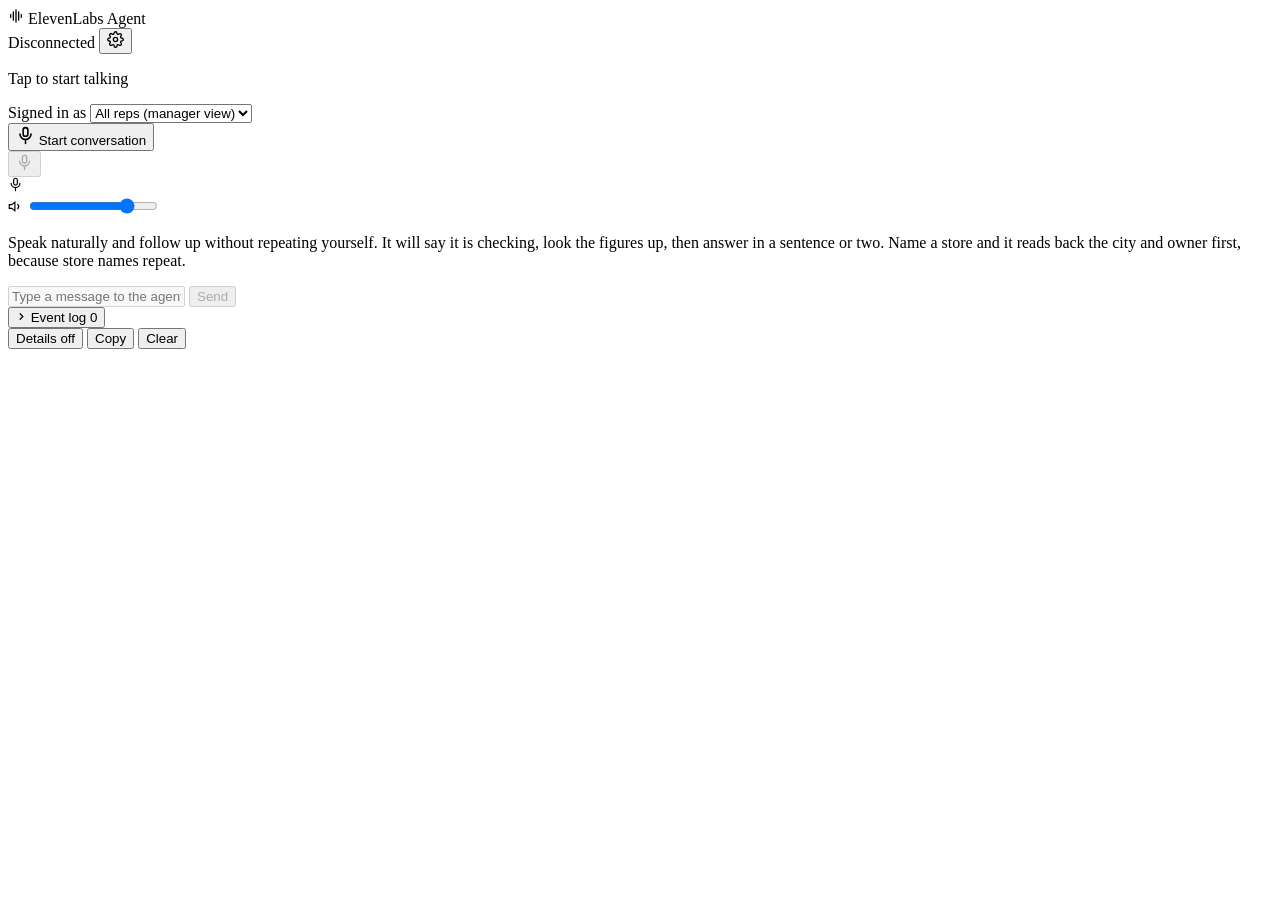
==== public/index.html @ e258ef6b "Add a rep picker, standing in for sign-in Rep-scoped answers need a name, and until there are accoun" ====
<!doctype html>
<html lang="en">
<head>
  <meta charset="utf-8" />
  <meta name="viewport" content="width=device-width, initial-scale=1" />
  <title>ElevenLabs Agent</title>
  <link rel="stylesheet" href="/styles.css" />
  <link rel="icon" href="data:image/svg+xml,<svg xmlns='http://www.w3.org/2000/svg' viewBox='0 0 100 100'><text y='.9em' font-size='90'>&#127908;</text></svg>" />
</head>
<body>
  <div class="app">

    <header class="topbar">
      <div class="brand">
        <span class="brand-mark" aria-hidden="true">
          <svg viewBox="0 0 24 24" width="16" height="16" fill="none" stroke="currentColor" stroke-width="2" stroke-linecap="round">
            <path d="M4 10v4M8 6v12M12 3v18M16 6v12M20 10v4"/>
          </svg>
        </span>
        <span class="brand-name" id="brandName">ElevenLabs Agent</span>
      </div>

      <div class="topbar-right">
        <span class="status-pill" id="statusPill">
          <span class="dot" id="statusDot"></span>
          <span id="statusText">Disconnected</span>
        </span>
        <button class="icon-btn" id="settingsBtn" title="Settings" aria-label="Settings">
          <svg viewBox="0 0 24 24" width="17" height="17" fill="none" stroke="currentColor" stroke-width="1.9">
            <circle cx="12" cy="12" r="3"/>
            <path d="M19.4 15a1.65 1.65 0 0 0 .33 1.82l.06.06a2 2 0 1 1-2.83 2.83l-.06-.06a1.65 1.65 0 0 0-1.82-.33 1.65 1.65 0 0 0-1 1.51V21a2 2 0 1 1-4 0v-.09A1.65 1.65 0 0 0 9 19.4a1.65 1.65 0 0 0-1.82.33l-.06.06a2 2 0 1 1-2.83-2.83l.06-.06a1.65 1.65 0 0 0 .33-1.82 1.65 1.65 0 0 0-1.51-1H3a2 2 0 1 1 0-4h.09A1.65 1.65 0 0 0 4.6 9a1.65 1.65 0 0 0-.33-1.82l-.06-.06a2 2 0 1 1 2.83-2.83l.06.06A1.65 1.65 0 0 0 9 4.6a1.65 1.65 0 0 0 1-1.51V3a2 2 0 1 1 4 0v.09a1.65 1.65 0 0 0 1 1.51 1.65 1.65 0 0 0 1.82-.33l.06-.06a2 2 0 1 1 2.83 2.83l-.06.06a1.65 1.65 0 0 0-.33 1.82V9a1.65 1.65 0 0 0 1.51 1H21a2 2 0 1 1 0 4h-.09a1.65 1.65 0 0 0-1.51 1z"/>
          </svg>
        </button>
      </div>
    </header>

    <div class="banner" id="errorBanner" hidden role="alert">
      <svg class="banner-icon" viewBox="0 0 24 24" width="16" height="16" fill="none" stroke="currentColor" stroke-width="2" stroke-linecap="round">
        <circle cx="12" cy="12" r="9"/><path d="M12 8v4M12 16h.01"/>
      </svg>
      <span id="errorText"></span>
      <button class="banner-close" id="errorClose" aria-label="Dismiss">
        <svg viewBox="0 0 24 24" width="14" height="14" fill="none" stroke="currentColor" stroke-width="2.2" stroke-linecap="round">
          <path d="M6 6l12 12M18 6L6 18"/>
        </svg>
      </button>
    </div>

    <section class="settings" id="settingsPanel" hidden>
      <div class="settings-grid">
        <div class="field">
          <label for="agentSelect">Agent</label>
          <select id="agentSelect"></select>
        </div>
        <div class="field">
          <label for="connSelect">Transport</label>
          <select id="connSelect">
            <option value="websocket">WebSocket</option>
            <option value="webrtc">WebRTC</option>
          </select>
        </div>
        <div class="field field-wide">
          <label for="agentIdInput">Agent ID</label>
          <input id="agentIdInput" type="text" spellcheck="false" placeholder="agent_…" />
        </div>
      </div>
      <div class="notes">
        <p class="note" id="llmNote"></p>
        <p class="note" id="keyNote"></p>
      </div>
    </section>

    <main class="stage">
      <div class="orb" id="orb">
        <span class="orb-halo"></span>
        <span class="orb-ring ring1"></span>
        <span class="orb-ring ring2"></span>
        <span class="orb-level"></span>
        <span class="orb-core"></span>
      </div>

      <p class="mode-label" id="modeLabel">Tap to start talking</p>

      <!-- Who the agent should take the caller to be. A stand-in for sign-in:
           the rep-scoped lookups need a name, and until accounts exist the
           caller picks one. Locked once the call starts, because changing who
           you are mid-conversation would silently re-scope every answer. -->
      <div class="field" id="repField">
        <label for="repSelect">Signed in as</label>
        <select id="repSelect">
          <option value="">All reps (manager view)</option>
        </select>
      </div>

      <button class="btn btn-primary" id="callBtn">
        <svg class="mic-icon" viewBox="0 0 24 24" width="19" height="19" fill="none" stroke="currentColor" stroke-width="2" stroke-linecap="round">
          <rect x="9" y="2" width="6" height="11" rx="3"/>
          <path d="M5 10a7 7 0 0 0 14 0M12 17v5"/>
        </svg>
        <span id="callBtnLabel">Start conversation</span>
      </button>

      <div class="controls">
        <button class="icon-btn" id="muteBtn" title="Mute microphone" aria-label="Mute microphone" disabled>
          <svg viewBox="0 0 24 24" width="17" height="17" fill="none" stroke="currentColor" stroke-width="1.9" stroke-linecap="round">
            <rect x="9" y="2" width="6" height="11" rx="3"/>
            <path d="M5 10a7 7 0 0 0 14 0M12 17v5"/>
          </svg>
        </button>

        <div class="gauge" title="Microphone input level">
          <svg viewBox="0 0 24 24" width="15" height="15" fill="none" stroke="currentColor" stroke-width="1.9" stroke-linecap="round">
            <rect x="9" y="2" width="6" height="11" rx="3"/>
            <path d="M5 10a7 7 0 0 0 14 0M12 17v5"/>
          </svg>
          <div class="meter"><div class="meter-fill" id="meterFill"></div></div>
        </div>

        <div class="gauge" title="Output volume">
          <svg viewBox="0 0 24 24" width="15" height="15" fill="none" stroke="currentColor" stroke-width="1.9" stroke-linecap="round">
            <path d="M11 5 6 9H2v6h4l5 4zM15.5 8.5a5 5 0 0 1 0 7"/>
          </svg>
          <input type="range" id="volumeSlider" min="0" max="100" value="80" aria-label="Output volume" />
        </div>
      </div>
    </main>

    <section class="transcript-section">
      <div class="transcript" id="transcript">
        <div class="guide" id="guide">
          <p class="guide-lede">
            Speak naturally and follow up without repeating yourself. It will
            say it is checking, look the figures up, then answer in a sentence
            or two. Name a store and it reads back the city and owner first,
            because store names repeat.
          </p>
          <div class="guide-groups" id="guideGroups"></div>
          <p class="guide-foot" id="guideFoot"></p>
        </div>
      </div>
      <form class="composer" id="composer">
        <input id="composerInput" type="text" placeholder="Type a message to the agent…" autocomplete="off" disabled />
        <button class="btn btn-ghost" type="submit" id="composerSend" disabled>Send</button>
      </form>
    </section>

    <section class="debug">
      <div class="debug-head">
        <button class="debug-toggle" id="debugToggle" aria-expanded="false">
          <span class="debug-caret" aria-hidden="true">
            <svg viewBox="0 0 24 24" width="11" height="11" fill="none" stroke="currentColor" stroke-width="2.6" stroke-linecap="round">
              <path d="M9 6l6 6-6 6"/>
            </svg>
          </span>
          Event log
          <span class="debug-count" id="debugCount">0</span>
        </button>
        <div class="debug-actions">
          <span class="debug-stat" id="debugStat"></span>
          <button class="btn-mini" id="debugDetail" aria-pressed="false"
                  title="Include message text and tool payloads in the log">Details off</button>
          <button class="btn-mini" id="debugCopy">Copy</button>
          <button class="btn-mini" id="debugClear">Clear</button>
        </div>
      </div>
      <pre class="debug-log" id="debugLog" hidden></pre>
    </section>

  </div>

  <script type="module" src="/app.js"></script>
</body>
</html>
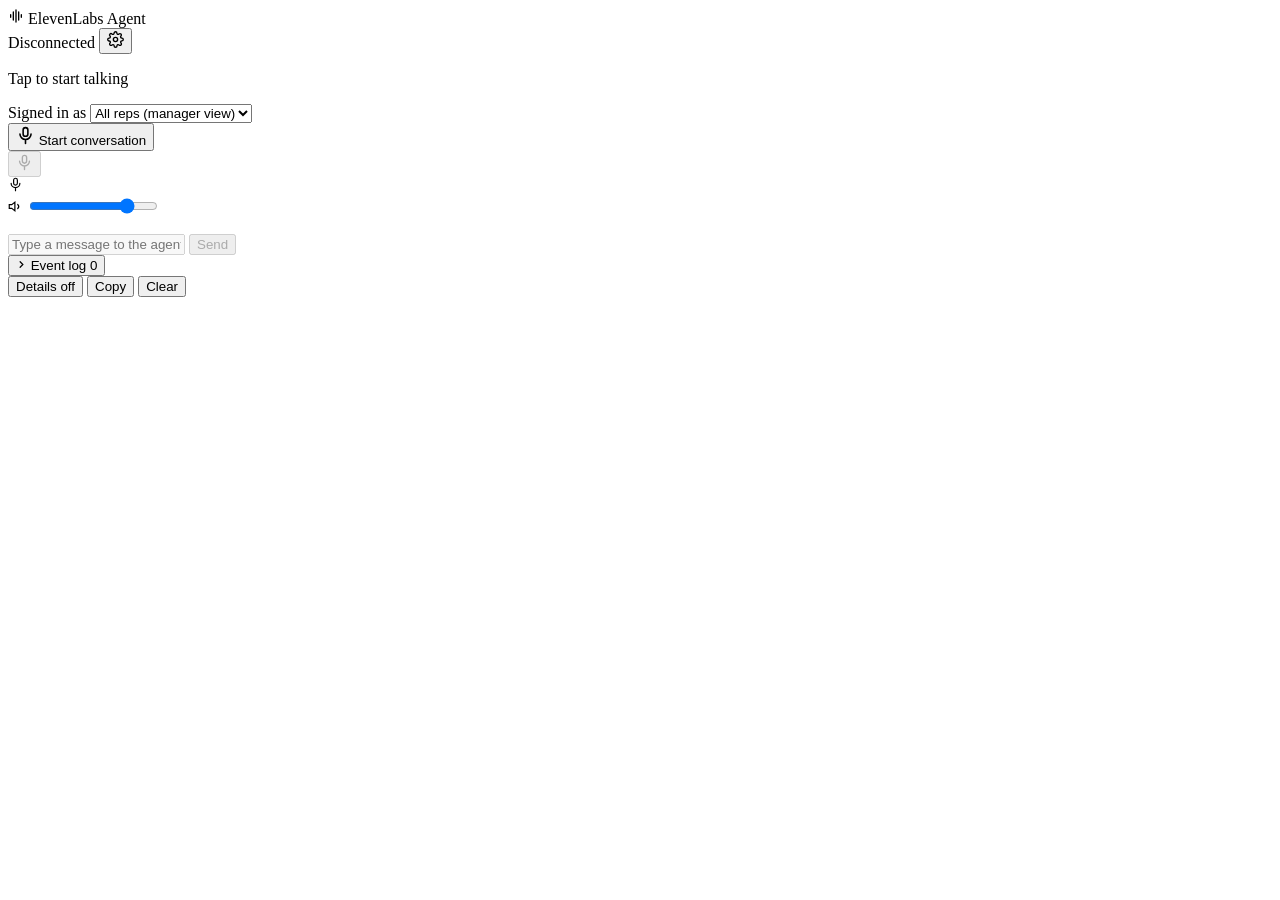
==== commit f0492354: "Show what to ask about as coloured topic bubbles The guide opened with a paragraph on how to speak a" ====
--- a/public/index.html
+++ b/public/index.html
@@ -90,6 +90,7 @@
         <select id="repSelect">
           <option value="">All reps (manager view)</option>
         </select>
+        <p class="note" id="repNote" hidden></p>
       </div>
 
       <button class="btn btn-primary" id="callBtn">
@@ -128,12 +129,6 @@
     <section class="transcript-section">
       <div class="transcript" id="transcript">
         <div class="guide" id="guide">
-          <p class="guide-lede">
-            Speak naturally and follow up without repeating yourself. It will
-            say it is checking, look the figures up, then answer in a sentence
-            or two. Name a store and it reads back the city and owner first,
-            because store names repeat.
-          </p>
           <div class="guide-groups" id="guideGroups"></div>
           <p class="guide-foot" id="guideFoot"></p>
         </div>
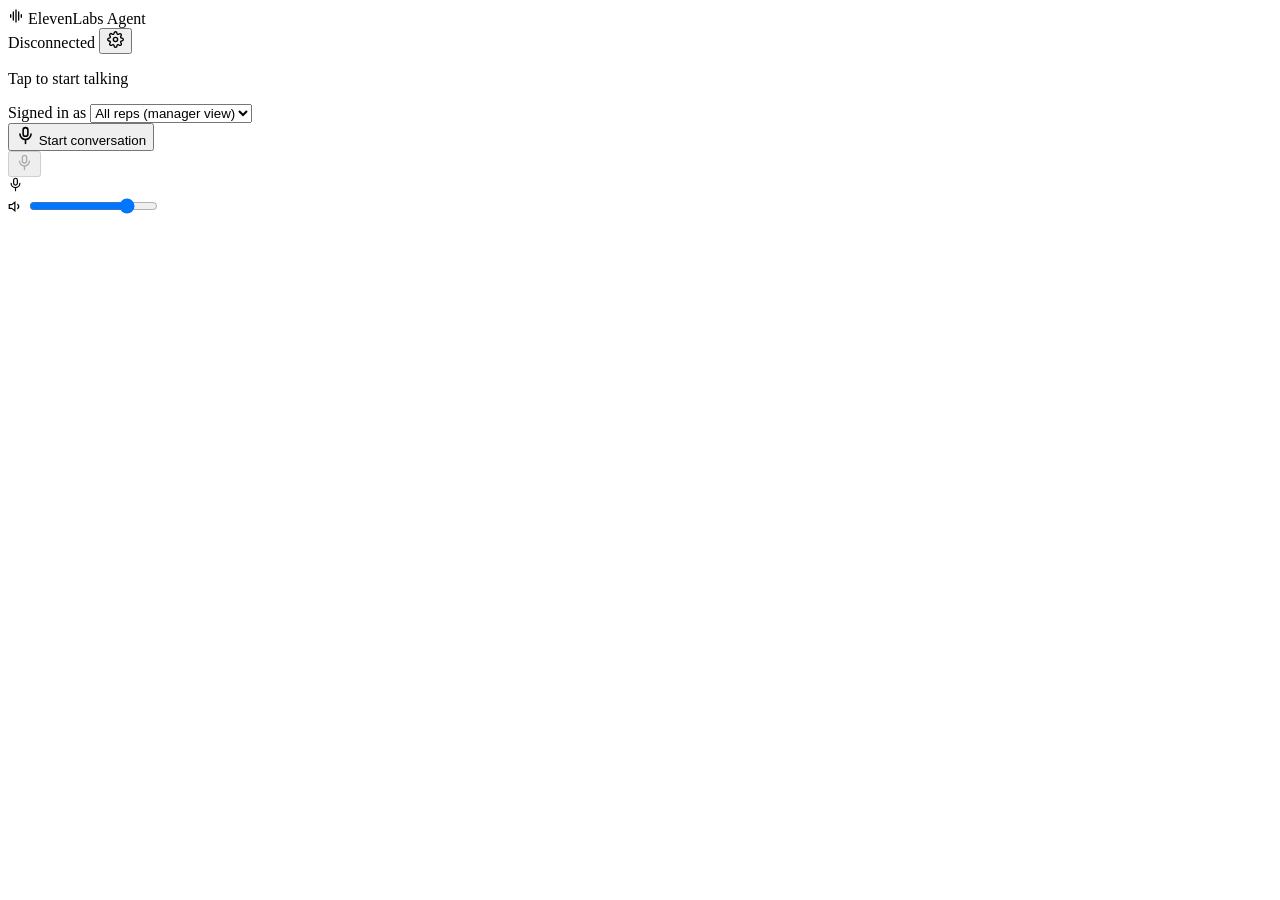
==== commit caaaaed6: "Lay the app out for the Honeywell CT70, and find accounts by state or any St. spelling The CT70 (108" ====
--- a/public/index.html
+++ b/public/index.html
@@ -68,8 +68,50 @@
         <p class="note" id="llmNote"></p>
         <p class="note" id="keyNote"></p>
       </div>
+      <!-- The event log is here, behind the gear: on the main screen it was
+           either outside the CT70 frame on a desktop or missing on the device. -->
+      <section class="debug">
+        <div class="debug-head">
+          <button class="debug-toggle" id="debugToggle" aria-expanded="false">
+            <span class="debug-caret" aria-hidden="true">
+              <svg viewBox="0 0 24 24" width="11" height="11" fill="none" stroke="currentColor" stroke-width="2.6" stroke-linecap="round">
+                <path d="M9 6l6 6-6 6"/>
+              </svg>
+            </span>
+            Event log
+            <span class="debug-count" id="debugCount">0</span>
+          </button>
+          <div class="debug-actions">
+            <span class="debug-stat" id="debugStat"></span>
+            <button class="btn-mini" id="debugDetail" aria-pressed="false"
+                    title="Include message text and tool payloads in the log">Details off</button>
+            <button class="btn-mini" id="debugCopy">Copy</button>
+            <button class="btn-mini" id="debugClear">Clear</button>
+          </div>
+        </div>
+        <pre class="debug-log" id="debugLog" hidden></pre>
+      </section>
     </section>
 
+    <section class="transcript-section">
+      <!-- Pinned above the chat, so what to ask stays in view the whole call. -->
+      <div class="topic-bar" id="topicBar" hidden>
+        <div class="topic-bar-head">
+          <span class="guide-subject">Ask me about</span>
+          <div class="topic-bar-topics" id="topicBarTopics"></div>
+        </div>
+        <div class="topic-bar-panel" id="topicBarPanel" hidden></div>
+      </div>
+      <div class="transcript" id="transcript">
+        <div class="guide" id="guide">
+          <div class="guide-groups" id="guideGroups"></div>
+          <p class="guide-foot" id="guideFoot"></p>
+        </div>
+      </div>
+    </section>
+
+    <!-- The call controls, at the bottom where a thumb reaches them on the
+         PDA. Voice only: there is no text box. -->
     <main class="stage">
       <div class="orb" id="orb">
         <span class="orb-halo"></span>
@@ -126,41 +168,6 @@
       </div>
     </main>
 
-    <section class="transcript-section">
-      <div class="transcript" id="transcript">
-        <div class="guide" id="guide">
-          <div class="guide-groups" id="guideGroups"></div>
-          <p class="guide-foot" id="guideFoot"></p>
-        </div>
-      </div>
-      <form class="composer" id="composer">
-        <input id="composerInput" type="text" placeholder="Type a message to the agent…" autocomplete="off" disabled />
-        <button class="btn btn-ghost" type="submit" id="composerSend" disabled>Send</button>
-      </form>
-    </section>
-
-    <section class="debug">
-      <div class="debug-head">
-        <button class="debug-toggle" id="debugToggle" aria-expanded="false">
-          <span class="debug-caret" aria-hidden="true">
-            <svg viewBox="0 0 24 24" width="11" height="11" fill="none" stroke="currentColor" stroke-width="2.6" stroke-linecap="round">
-              <path d="M9 6l6 6-6 6"/>
-            </svg>
-          </span>
-          Event log
-          <span class="debug-count" id="debugCount">0</span>
-        </button>
-        <div class="debug-actions">
-          <span class="debug-stat" id="debugStat"></span>
-          <button class="btn-mini" id="debugDetail" aria-pressed="false"
-                  title="Include message text and tool payloads in the log">Details off</button>
-          <button class="btn-mini" id="debugCopy">Copy</button>
-          <button class="btn-mini" id="debugClear">Clear</button>
-        </div>
-      </div>
-      <pre class="debug-log" id="debugLog" hidden></pre>
-    </section>
-
   </div>
 
   <script type="module" src="/app.js"></script>
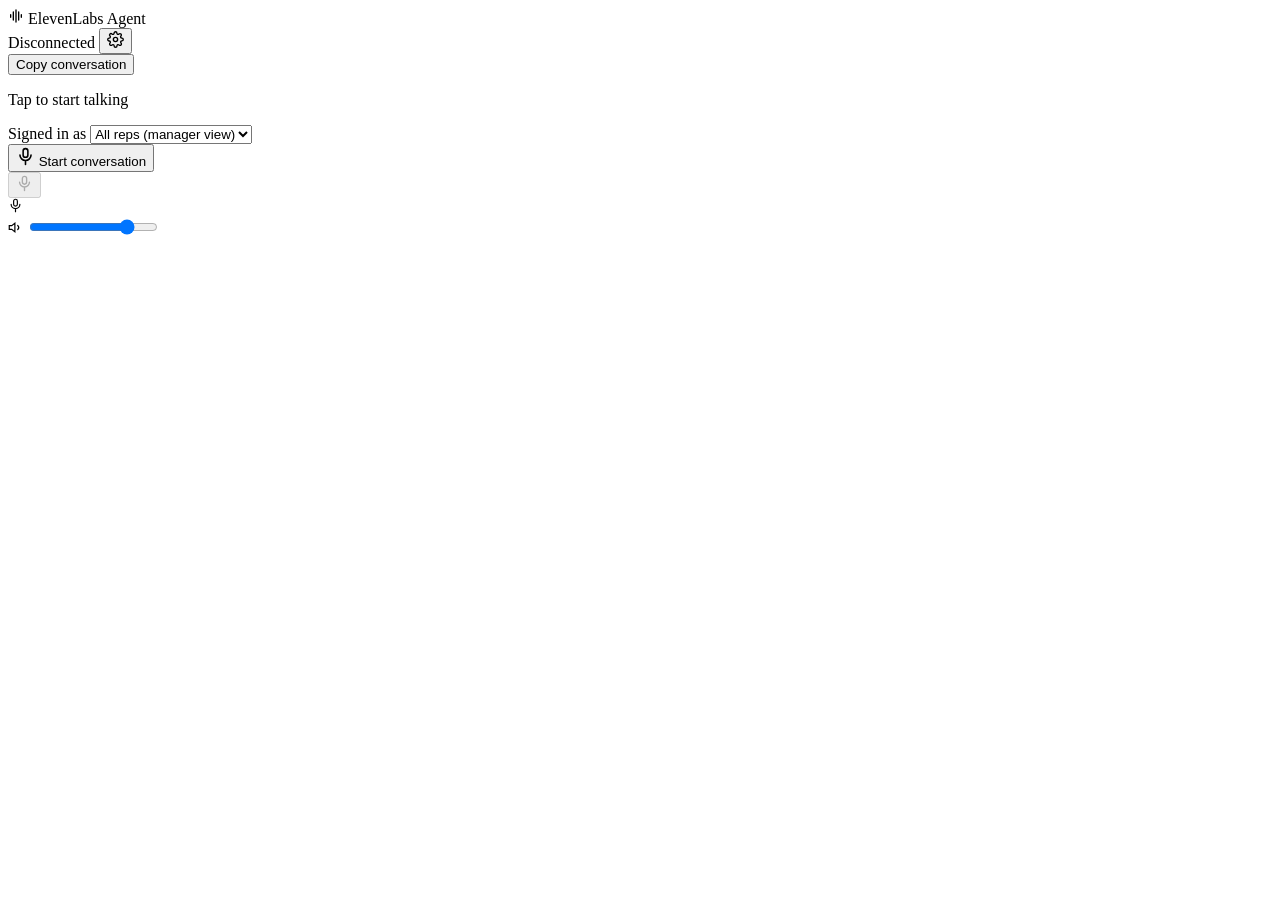
==== commit 0c14db2b: "Plan store visits from the data: holidays, price drops, stockouts, web search A rep shown "Mochiko S" ====
--- a/public/index.html
+++ b/public/index.html
@@ -102,6 +102,9 @@
         </div>
         <div class="topic-bar-panel" id="topicBarPanel" hidden></div>
       </div>
+      <div class="transcript-tools">
+        <button class="btn-mini" id="copyTranscript" title="Copy the conversation: what was said, and what was on screen">Copy conversation</button>
+      </div>
       <div class="transcript" id="transcript">
         <div class="guide" id="guide">
           <div class="guide-groups" id="guideGroups"></div>
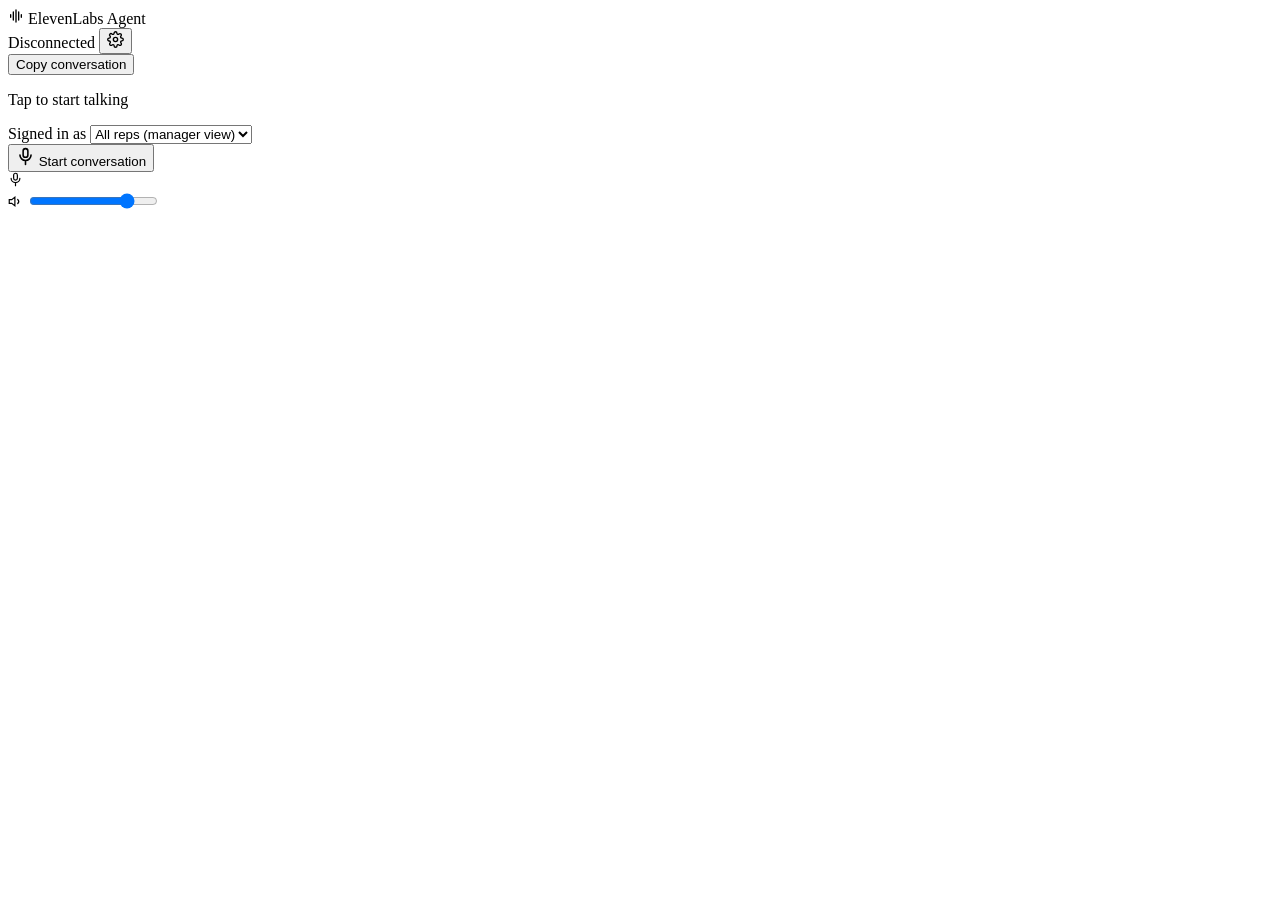
==== commit f15e72fd: "Push to talk, and hang up after a minute with nothing said The mic is live only while the talk butto" ====
--- a/public/index.html
+++ b/public/index.html
@@ -46,31 +46,49 @@
       </button>
     </div>
 
-    <section class="settings" id="settingsPanel" hidden>
-      <div class="settings-grid">
+    <section class="settings" id="settingsPanel" hidden aria-labelledby="settingsTitle">
+      <div class="settings-head">
+        <h2 class="settings-title" id="settingsTitle">Settings</h2>
+        <button class="btn-mini" id="settingsClose">Done</button>
+      </div>
+
+      <!-- Which ElevenLabs agent to talk to. Hidden on a PDA, where the rep
+           does not choose: the page is locked to them and to this agent. -->
+      <section class="settings-group" id="agentGroup">
+        <h3 class="settings-group-title">Agent</h3>
         <div class="field">
           <label for="agentSelect">Agent</label>
           <select id="agentSelect"></select>
         </div>
+        <details class="settings-advanced">
+          <summary>Advanced: agent ID</summary>
+          <div class="field">
+            <label for="agentIdInput">Agent ID</label>
+            <input id="agentIdInput" type="text" spellcheck="false" placeholder="agent_…" />
+          </div>
+        </details>
+        <p class="note" id="llmNote"></p>
+      </section>
+
+      <!-- A placeholder: the server answers with the on-site model for now.
+           The choice is where a second model will be picked once it exists. -->
+      <section class="settings-group">
+        <h3 class="settings-group-title">AI model</h3>
         <div class="field">
-          <label for="connSelect">Transport</label>
-          <select id="connSelect">
-            <option value="websocket">WebSocket</option>
-            <option value="webrtc">WebRTC</option>
+          <label for="modelSelect">Model</label>
+          <select id="modelSelect">
+            <option value="gemma" selected>Gemma 4 · on-site</option>
+            <option value="claude" disabled>Claude · coming soon</option>
           </select>
         </div>
-        <div class="field field-wide">
-          <label for="agentIdInput">Agent ID</label>
-          <input id="agentIdInput" type="text" spellcheck="false" placeholder="agent_…" />
-        </div>
-      </div>
-      <div class="notes">
-        <p class="note" id="llmNote"></p>
-        <p class="note" id="keyNote"></p>
-      </div>
+        <p class="note">Only the on-site model is available for now. Conversations stay on
+          U.S. Trading's own servers.</p>
+      </section>
+
       <!-- The event log is here, behind the gear: on the main screen it was
            either outside the CT70 frame on a desktop or missing on the device. -->
-      <section class="debug">
+      <section class="settings-group debug">
+        <h3 class="settings-group-title">Logs</h3>
         <div class="debug-head">
           <button class="debug-toggle" id="debugToggle" aria-expanded="false">
             <span class="debug-caret" aria-hidden="true">
@@ -81,15 +99,28 @@
             Event log
             <span class="debug-count" id="debugCount">0</span>
           </button>
-          <div class="debug-actions">
-            <span class="debug-stat" id="debugStat"></span>
-            <button class="btn-mini" id="debugDetail" aria-pressed="false"
-                    title="Include message text and tool payloads in the log">Details off</button>
-            <button class="btn-mini" id="debugCopy">Copy</button>
-            <button class="btn-mini" id="debugClear">Clear</button>
-          </div>
+          <span class="debug-stat" id="debugStat"></span>
+        </div>
+        <div class="debug-actions">
+          <button class="btn-mini" id="debugDetail" aria-pressed="false"
+                  title="Include message text and tool payloads in the log">Details off</button>
+          <button class="btn-mini" id="debugCopy">Copy</button>
+          <button class="btn-mini" id="debugDownload">Download</button>
+          <button class="btn-mini" id="debugClear">Clear</button>
         </div>
         <pre class="debug-log" id="debugLog" hidden></pre>
+        <p class="note">For troubleshooting: copy or download the log and send it to support.
+          With details on, it includes what was said, which can name customers.</p>
+      </section>
+
+      <!-- Sign out is for a computer: on a PDA the app signs in for the rep,
+           who has no password to sign back in with, so it is hidden there. -->
+      <section class="settings-group">
+        <h3 class="settings-group-title">Account</h3>
+        <div class="settings-account">
+          <p class="note settings-footer" id="keyNote"></p>
+          <a class="btn-mini" id="signOut" href="/logout">Sign out</a>
+        </div>
       </section>
     </section>
 
@@ -146,14 +177,19 @@
         <span id="callBtnLabel">Start conversation</span>
       </button>
 
+      <!-- Push to talk: the mic is live only while this is held (or the space
+           bar, on a computer). Shown during a call. -->
+      <button class="btn btn-talk" id="talkBtn" hidden aria-label="Hold to talk">
+        <svg viewBox="0 0 24 24" width="22" height="22" fill="none" stroke="currentColor" stroke-width="2" stroke-linecap="round">
+          <rect x="9" y="2" width="6" height="11" rx="3"/>
+          <path d="M5 10a7 7 0 0 0 14 0M12 17v5"/>
+        </svg>
+        <span id="talkBtnLabel">Hold to talk</span>
+      </button>
+
+      <!-- No mute button: with push to talk, the mic is off unless the talk
+           button is held. -->
       <div class="controls">
-        <button class="icon-btn" id="muteBtn" title="Mute microphone" aria-label="Mute microphone" disabled>
-          <svg viewBox="0 0 24 24" width="17" height="17" fill="none" stroke="currentColor" stroke-width="1.9" stroke-linecap="round">
-            <rect x="9" y="2" width="6" height="11" rx="3"/>
-            <path d="M5 10a7 7 0 0 0 14 0M12 17v5"/>
-          </svg>
-        </button>
-
         <div class="gauge" title="Microphone input level">
           <svg viewBox="0 0 24 24" width="15" height="15" fill="none" stroke="currentColor" stroke-width="1.9" stroke-linecap="round">
             <rect x="9" y="2" width="6" height="11" rx="3"/>
